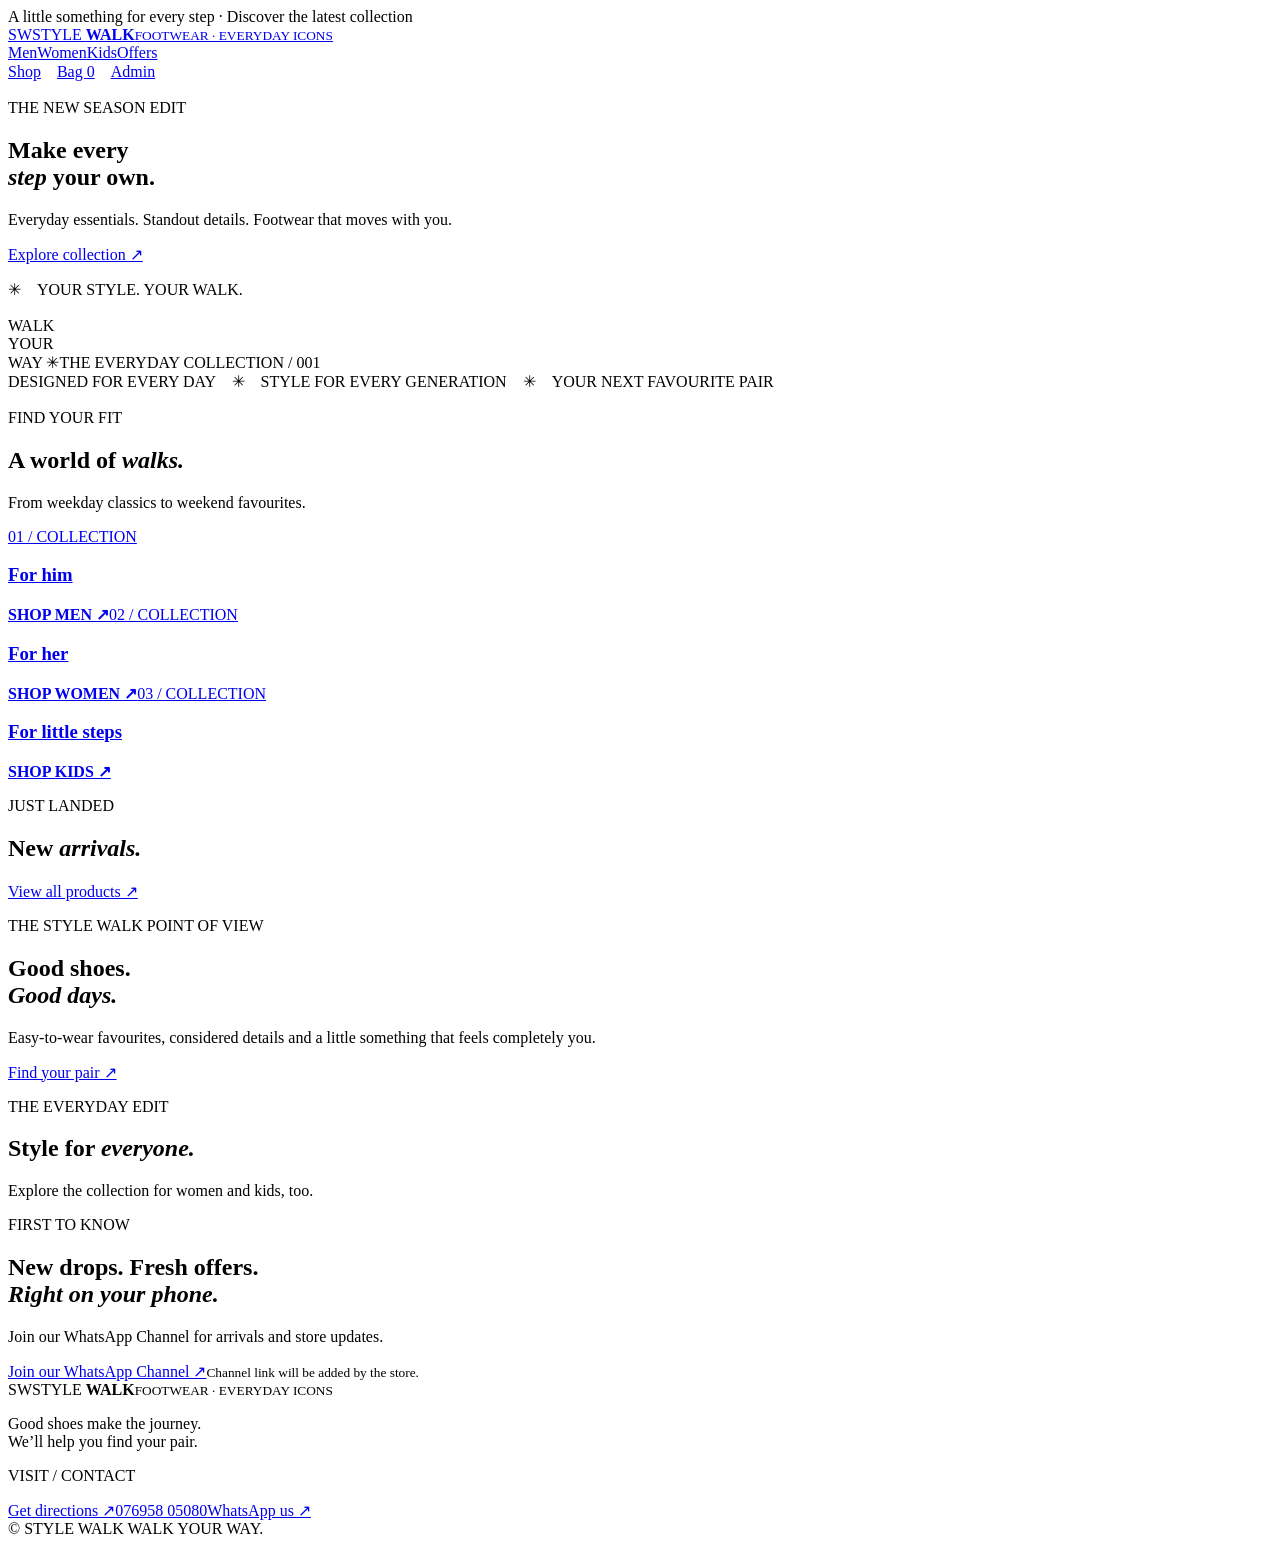
==== admin/index.html @ 618ed4c0 "Create admin index.html for Style Walk This HTML file serves as the main admin page for the Style Wa" ====
<!doctype html>
<html lang="en"><head><meta charset="utf-8"><meta name="viewport" content="width=device-width,initial-scale=1">
<title>STYLE WALK — Footwear for Every Step</title><meta name="description" content="Discover footwear for men, women and kids at Style Walk.">
<link rel="stylesheet" href="assets/css/style.css"></head><body>
<div class="announcement" id="announcement">A little something for every step · Discover the latest collection</div>
<header class="header"><a class="brand" href="index.html"><span class="mark">SW</span><span>STYLE <b>WALK</b><small>FOOTWEAR · EVERYDAY ICONS</small></span></a><nav><a href="#men">Men</a><a href="#women">Women</a><a href="#kids">Kids</a><a href="offers.html">Offers</a></nav><div><a href="products.html">Shop</a>　<a href="cart.html">Bag <span id="cartCount">0</span></a>　<a href="admin/index.html">Admin</a></div></header>
<main><section class="hero"><div class="hero-copy"><p class="eyebrow">THE NEW SEASON EDIT</p><h1>Make every<br><em>step</em> your own.</h1><p>Everyday essentials. Standout details. Footwear that moves with you.</p><a class="button dark" href="products.html">Explore collection ↗</a><p class="micro">✳　YOUR STYLE. YOUR WALK.</p></div><div class="hero-image"><span class="stamp">WALK<br>YOUR<br>WAY ✳</span><span class="caption">THE EVERYDAY COLLECTION / 001</span></div></section>
<div class="ticker">DESIGNED FOR EVERY DAY　✳　STYLE FOR EVERY GENERATION　✳　YOUR NEXT FAVOURITE PAIR</div>
<section class="section" id="categories"><div class="section-title"><div><p class="eyebrow">FIND YOUR FIT</p><h2>A world of <em>walks.</em></h2></div><p>From weekday classics to weekend favourites.</p></div><div class="categories"><a class="category men" href="products.html?category=Men"><span>01 / COLLECTION</span><h3>For him</h3><b>SHOP MEN ↗</b></a><a class="category women" href="products.html?category=Women"><span>02 / COLLECTION</span><h3>For her</h3><b>SHOP WOMEN ↗</b></a><a class="category kids" href="products.html?category=Kids"><span>03 / COLLECTION</span><h3>For little steps</h3><b>SHOP KIDS ↗</b></a></div></section>
<section class="section" id="men"><div class="section-title"><div><p class="eyebrow">JUST LANDED</p><h2>New <em>arrivals.</em></h2></div><a href="products.html">View all products ↗</a></div><div class="products" id="homeProducts"></div></section>
<section class="editorial"><div></div><article><p class="eyebrow">THE STYLE WALK POINT OF VIEW</p><h2>Good shoes.<br><em>Good days.</em></h2><p>Easy-to-wear favourites, considered details and a little something that feels completely you.</p><a class="button light" href="products.html">Find your pair ↗</a></article></section>
<section class="section" id="women"><div class="section-title"><div><p class="eyebrow">THE EVERYDAY EDIT</p><h2>Style for <em>everyone.</em></h2></div><p>Explore the collection for women and kids, too.</p></div><div class="products" id="allProducts"></div></section>
<section class="promo" id="kids"><div><p class="eyebrow">FIRST TO KNOW</p><h2>New drops. Fresh offers.<br><em>Right on your phone.</em></h2></div><div><p>Join our WhatsApp Channel for arrivals and store updates.</p><a class="button dark" id="channelButton" href="#">Join our WhatsApp Channel ↗</a><small id="channelHint">Channel link will be added by the store.</small></div></section></main>
<footer><div class="footer-grid"><div class="brand"><span class="mark">SW</span><span>STYLE <b>WALK</b><small>FOOTWEAR · EVERYDAY ICONS</small></span></div><p>Good shoes make the journey.<br>We’ll help you find your pair.</p><div><p class="eyebrow">VISIT / CONTACT</p><a href="https://maps.app.goo.gl/2FuDF5NV2HDEXXCj6?g_st=ac" target="_blank">Get directions ↗</a><a href="tel:07695805080">076958 05080</a><a id="footerWhatsApp" href="#">WhatsApp us ↗</a></div></div><div class="foot-bottom">© <span id="year"></span> STYLE WALK <span>WALK YOUR WAY.</span></div></footer>
<script src="assets/js/config.js"></script><script src="assets/js/app.js"></script></body></html>
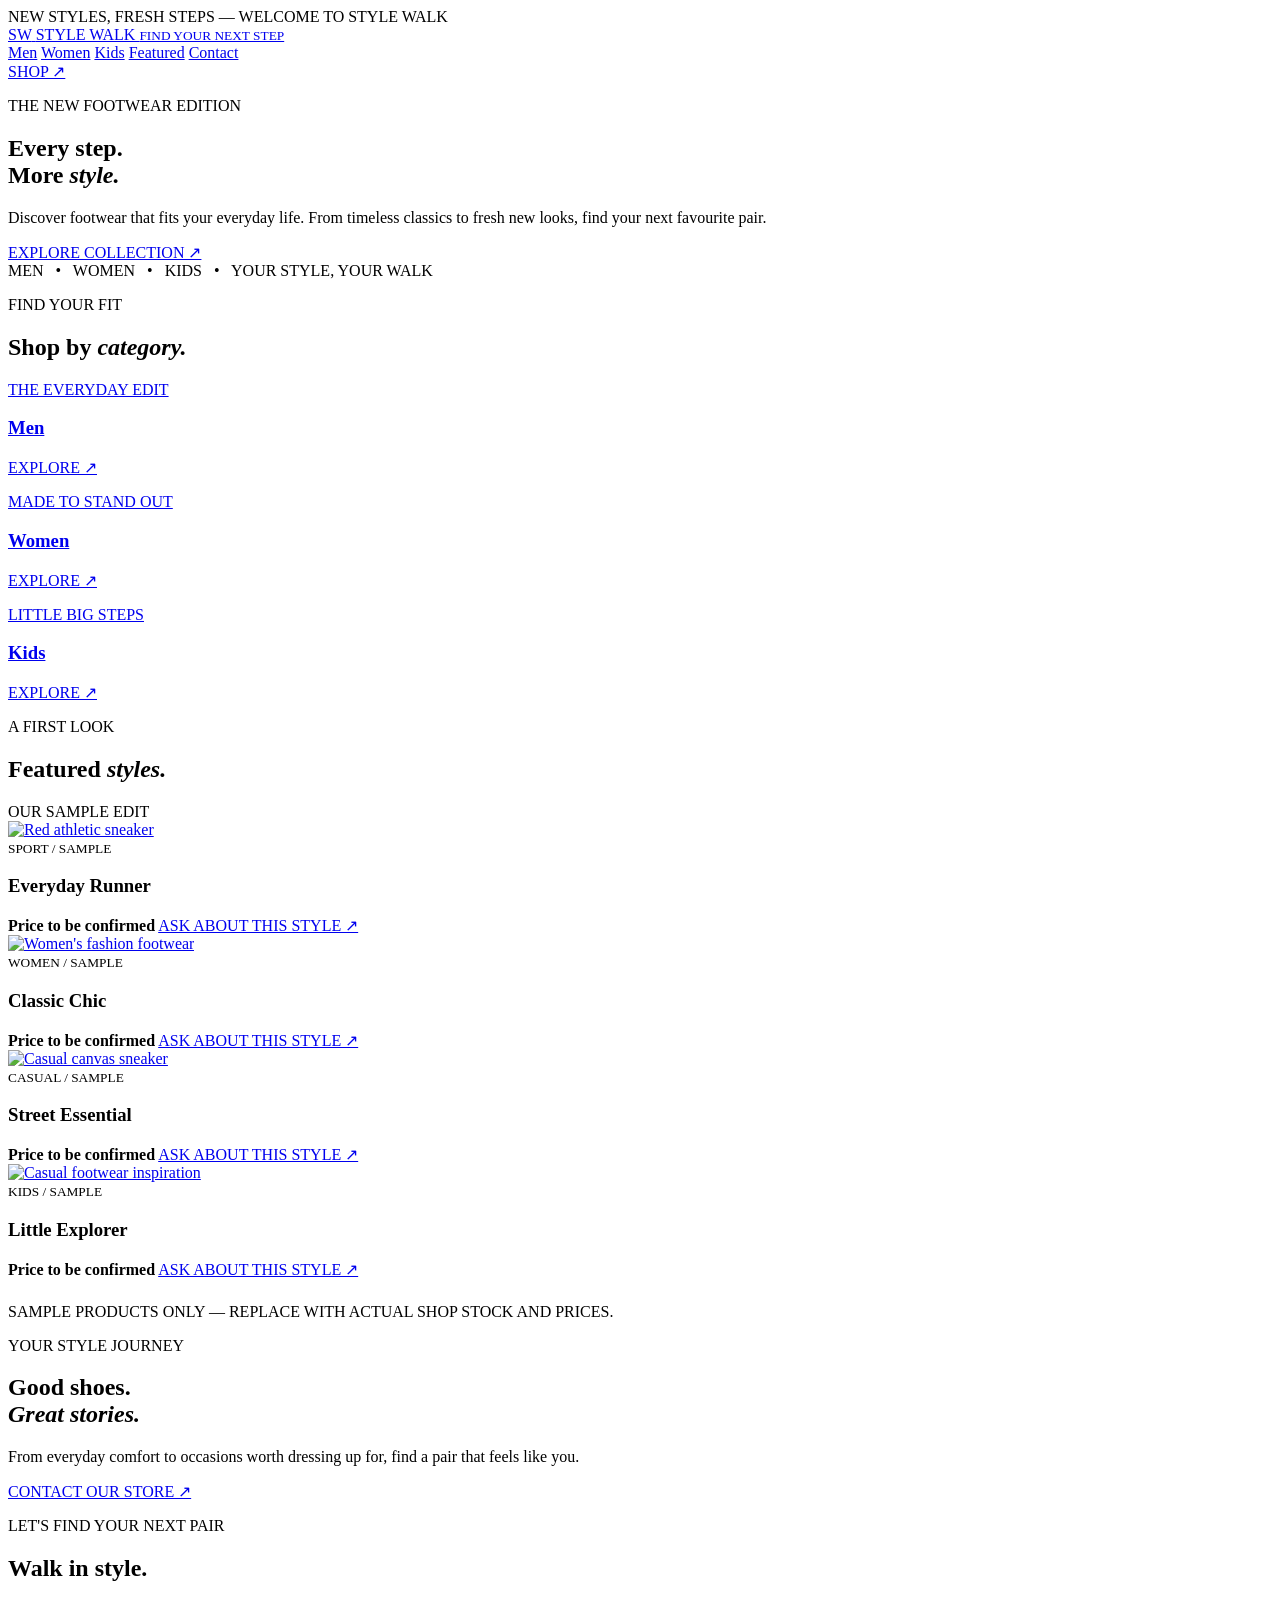
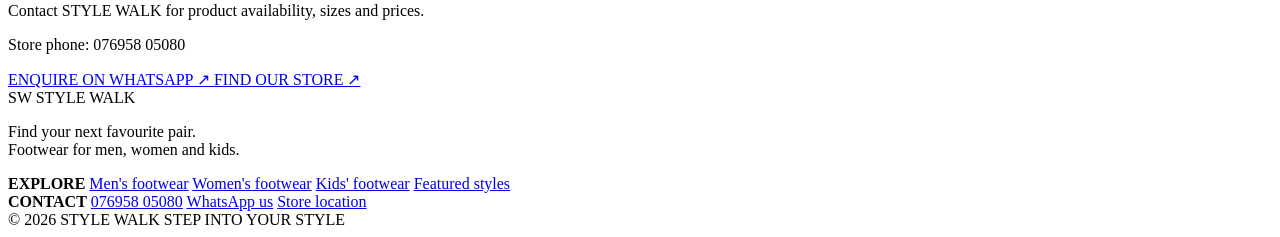
==== commit 88d6e53b: "Update index.html" ====
--- a/admin/index.html
+++ b/admin/index.html
@@ -1,15 +1,226 @@
-<!doctype html>
-<html lang="en"><head><meta charset="utf-8"><meta name="viewport" content="width=device-width,initial-scale=1">
-<title>STYLE WALK — Footwear for Every Step</title><meta name="description" content="Discover footwear for men, women and kids at Style Walk.">
-<link rel="stylesheet" href="assets/css/style.css"></head><body>
-<div class="announcement" id="announcement">A little something for every step · Discover the latest collection</div>
-<header class="header"><a class="brand" href="index.html"><span class="mark">SW</span><span>STYLE <b>WALK</b><small>FOOTWEAR · EVERYDAY ICONS</small></span></a><nav><a href="#men">Men</a><a href="#women">Women</a><a href="#kids">Kids</a><a href="offers.html">Offers</a></nav><div><a href="products.html">Shop</a>　<a href="cart.html">Bag <span id="cartCount">0</span></a>　<a href="admin/index.html">Admin</a></div></header>
-<main><section class="hero"><div class="hero-copy"><p class="eyebrow">THE NEW SEASON EDIT</p><h1>Make every<br><em>step</em> your own.</h1><p>Everyday essentials. Standout details. Footwear that moves with you.</p><a class="button dark" href="products.html">Explore collection ↗</a><p class="micro">✳　YOUR STYLE. YOUR WALK.</p></div><div class="hero-image"><span class="stamp">WALK<br>YOUR<br>WAY ✳</span><span class="caption">THE EVERYDAY COLLECTION / 001</span></div></section>
-<div class="ticker">DESIGNED FOR EVERY DAY　✳　STYLE FOR EVERY GENERATION　✳　YOUR NEXT FAVOURITE PAIR</div>
-<section class="section" id="categories"><div class="section-title"><div><p class="eyebrow">FIND YOUR FIT</p><h2>A world of <em>walks.</em></h2></div><p>From weekday classics to weekend favourites.</p></div><div class="categories"><a class="category men" href="products.html?category=Men"><span>01 / COLLECTION</span><h3>For him</h3><b>SHOP MEN ↗</b></a><a class="category women" href="products.html?category=Women"><span>02 / COLLECTION</span><h3>For her</h3><b>SHOP WOMEN ↗</b></a><a class="category kids" href="products.html?category=Kids"><span>03 / COLLECTION</span><h3>For little steps</h3><b>SHOP KIDS ↗</b></a></div></section>
-<section class="section" id="men"><div class="section-title"><div><p class="eyebrow">JUST LANDED</p><h2>New <em>arrivals.</em></h2></div><a href="products.html">View all products ↗</a></div><div class="products" id="homeProducts"></div></section>
-<section class="editorial"><div></div><article><p class="eyebrow">THE STYLE WALK POINT OF VIEW</p><h2>Good shoes.<br><em>Good days.</em></h2><p>Easy-to-wear favourites, considered details and a little something that feels completely you.</p><a class="button light" href="products.html">Find your pair ↗</a></article></section>
-<section class="section" id="women"><div class="section-title"><div><p class="eyebrow">THE EVERYDAY EDIT</p><h2>Style for <em>everyone.</em></h2></div><p>Explore the collection for women and kids, too.</p></div><div class="products" id="allProducts"></div></section>
-<section class="promo" id="kids"><div><p class="eyebrow">FIRST TO KNOW</p><h2>New drops. Fresh offers.<br><em>Right on your phone.</em></h2></div><div><p>Join our WhatsApp Channel for arrivals and store updates.</p><a class="button dark" id="channelButton" href="#">Join our WhatsApp Channel ↗</a><small id="channelHint">Channel link will be added by the store.</small></div></section></main>
-<footer><div class="footer-grid"><div class="brand"><span class="mark">SW</span><span>STYLE <b>WALK</b><small>FOOTWEAR · EVERYDAY ICONS</small></span></div><p>Good shoes make the journey.<br>We’ll help you find your pair.</p><div><p class="eyebrow">VISIT / CONTACT</p><a href="https://maps.app.goo.gl/2FuDF5NV2HDEXXCj6?g_st=ac" target="_blank">Get directions ↗</a><a href="tel:07695805080">076958 05080</a><a id="footerWhatsApp" href="#">WhatsApp us ↗</a></div></div><div class="foot-bottom">© <span id="year"></span> STYLE WALK <span>WALK YOUR WAY.</span></div></footer>
-<script src="assets/js/config.js"></script><script src="assets/js/app.js"></script></body></html>
+
+<!DOCTYPE html>
+<html lang="en">
+<head>
+  <meta charset="UTF-8">
+  <meta name="viewport" content="width=device-width, initial-scale=1">
+  <meta name="theme-color" content="#f7f5f0">
+  <meta name="description" content="Discover stylish footwear for men, women and kids at STYLE WALK. Explore everyday essentials and statement styles.">
+  <title>STYLE WALK | Step Into Your Style</title>
+  <link rel="stylesheet" href="assets/css/style.css">
+</head>
+<body>
+
+  <div class="announcement">
+    NEW STYLES, FRESH STEPS — WELCOME TO STYLE WALK
+  </div>
+
+  <header class="header">
+    <a class="brand" href="index.html" aria-label="STYLE WALK home">
+      <span class="mark">SW</span>
+      <span>
+        STYLE WALK
+        <small>FIND YOUR NEXT STEP</small>
+      </span>
+    </a>
+
+    <nav aria-label="Main navigation">
+      <a href="#men">Men</a>
+      <a href="#women">Women</a>
+      <a href="#kids">Kids</a>
+      <a href="#featured">Featured</a>
+      <a href="#contact">Contact</a>
+    </nav>
+
+    <a href="#featured">SHOP ↗</a>
+  </header>
+
+  <main>
+    <section class="hero">
+      <div class="hero-copy">
+        <p class="eyebrow">THE NEW FOOTWEAR EDITION</p>
+        <h1>Every step.<br>More <em>style.</em></h1>
+        <p>
+          Discover footwear that fits your everyday life.
+          From timeless classics to fresh new looks,
+          find your next favourite pair.
+        </p>
+        <a class="button dark" href="#categories">EXPLORE COLLECTION ↗</a>
+      </div>
+      <div class="hero-image" role="img" aria-label="Featured sneaker collection"></div>
+    </section>
+
+    <div class="ticker">
+      MEN &nbsp; • &nbsp; WOMEN &nbsp; • &nbsp; KIDS
+      &nbsp; • &nbsp; YOUR STYLE, YOUR WALK
+    </div>
+
+    <section class="section" id="categories">
+      <div class="section-title">
+        <div>
+          <p class="eyebrow">FIND YOUR FIT</p>
+          <h2>Shop by <em>category.</em></h2>
+        </div>
+      </div>
+
+      <div class="categories">
+        <a class="category men" id="men" href="#featured">
+          <p class="eyebrow">THE EVERYDAY EDIT</p>
+          <h3>Men</h3>
+          <span>EXPLORE ↗</span>
+        </a>
+
+        <a class="category women" id="women" href="#featured">
+          <p class="eyebrow">MADE TO STAND OUT</p>
+          <h3>Women</h3>
+          <span>EXPLORE ↗</span>
+        </a>
+
+        <a class="category kids" id="kids" href="#featured">
+          <p class="eyebrow">LITTLE BIG STEPS</p>
+          <h3>Kids</h3>
+          <span>EXPLORE ↗</span>
+        </a>
+      </div>
+    </section>
+
+    <section class="section" id="featured">
+      <div class="section-title">
+        <div>
+          <p class="eyebrow">A FIRST LOOK</p>
+          <h2>Featured <em>styles.</em></h2>
+        </div>
+        <span>OUR SAMPLE EDIT</span>
+      </div>
+
+      <div class="products">
+        <article class="product">
+          <a class="photo" href="#contact">
+            <img src="https://images.unsplash.com/photo-1542291026-7eec264c27ff?auto=format&fit=crop&w=700&q=80"
+              alt="Red athletic sneaker" loading="lazy">
+          </a>
+          <div class="product-info">
+            <small>SPORT / SAMPLE</small>
+            <h3>Everyday Runner</h3>
+            <b>Price to be confirmed</b>
+            <a class="quick" href="#contact">ASK ABOUT THIS STYLE ↗</a>
+          </div>
+        </article>
+
+        <article class="product">
+          <a class="photo" href="#contact">
+            <img src="https://images.unsplash.com/photo-1543163521-1bf539c55dd2?auto=format&fit=crop&w=700&q=80"
+              alt="Women's fashion footwear" loading="lazy">
+          </a>
+          <div class="product-info">
+            <small>WOMEN / SAMPLE</small>
+            <h3>Classic Chic</h3>
+            <b>Price to be confirmed</b>
+            <a class="quick" href="#contact">ASK ABOUT THIS STYLE ↗</a>
+          </div>
+        </article>
+
+        <article class="product">
+          <a class="photo" href="#contact">
+            <img src="https://images.unsplash.com/photo-1525966222134-fcfa99b8ae77?auto=format&fit=crop&w=700&q=80"
+              alt="Casual canvas sneaker" loading="lazy">
+          </a>
+          <div class="product-info">
+            <small>CASUAL / SAMPLE</small>
+            <h3>Street Essential</h3>
+            <b>Price to be confirmed</b>
+            <a class="quick" href="#contact">ASK ABOUT THIS STYLE ↗</a>
+          </div>
+        </article>
+
+        <article class="product">
+          <a class="photo" href="#contact">
+            <img src="https://images.unsplash.com/photo-1514989940723-e8e51635b782?auto=format&fit=crop&w=700&q=80"
+              alt="Casual footwear inspiration" loading="lazy">
+          </a>
+          <div class="product-info">
+            <small>KIDS / SAMPLE</small>
+            <h3>Little Explorer</h3>
+            <b>Price to be confirmed</b>
+            <a class="quick" href="#contact">ASK ABOUT THIS STYLE ↗</a>
+          </div>
+        </article>
+      </div>
+
+      <p class="eyebrow" style="margin-top:24px">
+        SAMPLE PRODUCTS ONLY — REPLACE WITH ACTUAL SHOP STOCK AND PRICES.
+      </p>
+    </section>
+
+    <section class="editorial">
+      <div role="img" aria-label="Footwear style inspiration"></div>
+      <article>
+        <p class="eyebrow">YOUR STYLE JOURNEY</p>
+        <h2>Good shoes.<br><em>Great stories.</em></h2>
+        <p>
+          From everyday comfort to occasions worth dressing up for,
+          find a pair that feels like you.
+        </p>
+        <a class="button light" href="#contact">CONTACT OUR STORE ↗</a>
+      </article>
+    </section>
+
+    <section class="promo" id="contact">
+      <div>
+        <p class="eyebrow">LET'S FIND YOUR NEXT PAIR</p>
+        <h2>Walk in style.</h2>
+        <p>Contact STYLE WALK for product availability, sizes and prices.</p>
+        <p>Store phone: 076958 05080</p>
+      </div>
+      <div>
+        <a class="button dark"
+          href="https://wa.me/917695805080?text=Hello%20STYLE%20WALK%2C%20I%20want%20to%20enquire%20about%20footwear."
+          target="_blank" rel="noopener">
+          ENQUIRE ON WHATSAPP ↗
+        </a>
+        <a class="button light"
+          href="https://maps.app.goo.gl/2FuDF5NV2HDEXXCj6?g_st=ac"
+          target="_blank" rel="noopener">
+          FIND OUR STORE ↗
+        </a>
+      </div>
+    </section>
+  </main>
+
+  <footer>
+    <div class="footer-grid">
+      <div>
+        <div class="brand">
+          <span class="mark">SW</span>
+          <span>STYLE WALK</span>
+        </div>
+        <p>Find your next favourite pair.<br>Footwear for men, women and kids.</p>
+      </div>
+      <div>
+        <strong>EXPLORE</strong>
+        <a href="#men">Men's footwear</a>
+        <a href="#women">Women's footwear</a>
+        <a href="#kids">Kids' footwear</a>
+        <a href="#featured">Featured styles</a>
+      </div>
+      <div>
+        <strong>CONTACT</strong>
+        <a href="tel:+917695805080">076958 05080</a>
+        <a href="https://wa.me/917695805080">WhatsApp us</a>
+        <a href="https://maps.app.goo.gl/2FuDF5NV2HDEXXCj6?g_st=ac"
+          target="_blank" rel="noopener">Store location</a>
+      </div>
+    </div>
+    <div class="foot-bottom">
+      <span>© <span id="year"></span> STYLE WALK</span>
+      <span>STEP INTO YOUR STYLE</span>
+    </div>
+  </footer>
+
+  <script>
+    document.getElementById('year').textContent =
+      new Date().getFullYear();
+  </script>
+
+</body>
+</html>
